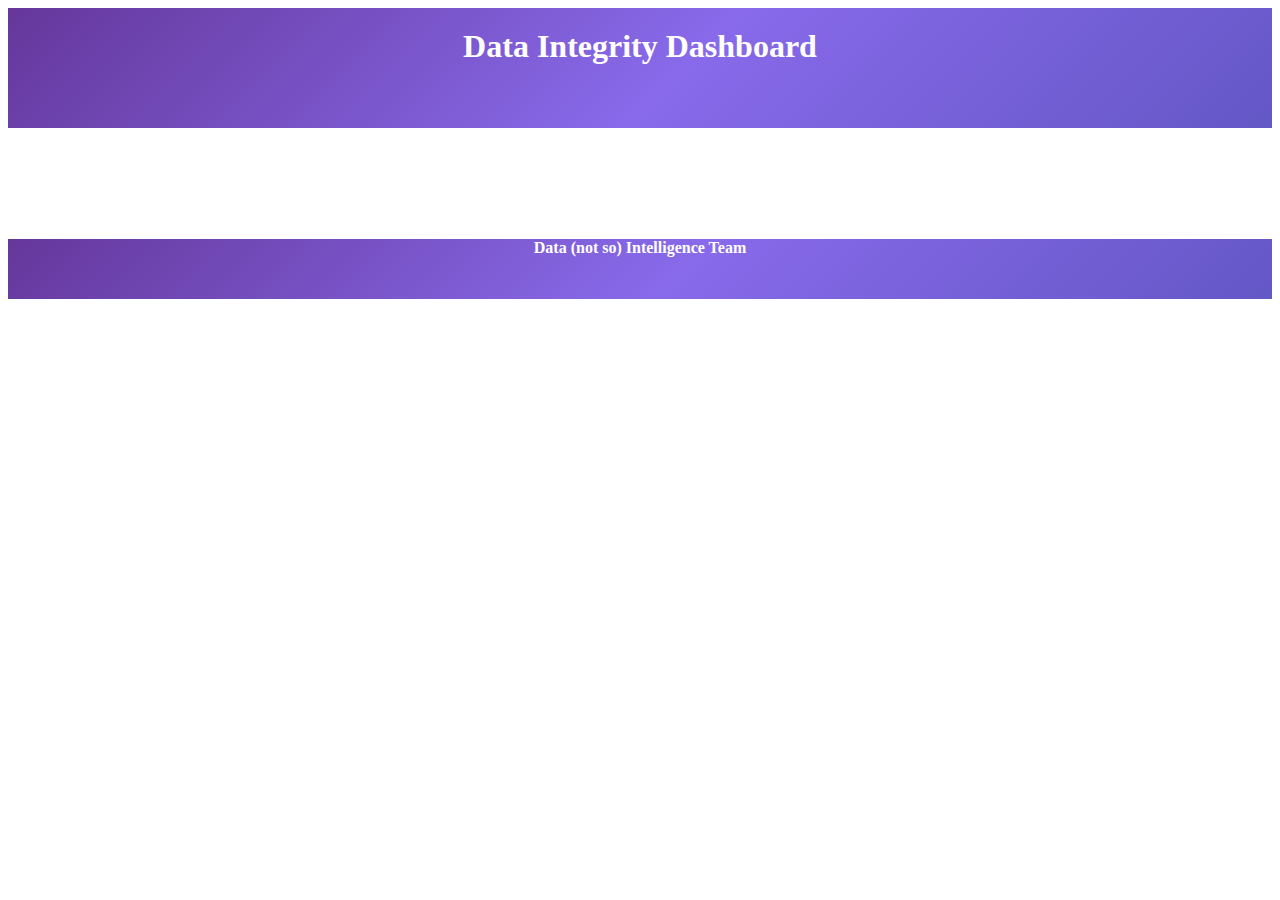
==== index.html @ 82b36263 "Initial Commit" ====
<!DOCTYPE html>
<html lang="en">
<head>
    <meta charset="UTF-8">
    <meta name="viewport" content="width=device-width, initial-scale=1.0">
    <title>Data Integrity Dashboard</title>
    <link rel="icon" href="assets/data-integrity.png" type="image/x-icon">
    <link
        rel="stylesheet"
        href="https://cdnjs.cloudflare.com/ajax/libs/font-awesome/6.3.0/css/all.min.css"
    />
    <link
        href="https://cdn.jsdelivr.net/npm/bootstrap@5.0.2/dist/css/bootstrap.min.css"
        rel="stylesheet"
        integrity="sha384-EVSTQN3/azprG1Anm3QDgpJLIm9Nao0Yz1ztcQTwFspd3yD65VohhpuuCOmLASjC"
        crossorigin="anonymous"
    />
    <link
        rel="stylesheet"
        href="https://cdn.jsdelivr.net/npm/bootstrap-icons@1.10.3/font/bootstrap-icons.css"
    />
    <!-- <link rel="stylesheet" href="css/header.css"> -->
    <link rel="stylesheet" href="css/main.css">
    <script
        src="https://cdn.jsdelivr.net/npm/bootstrap@5.0.2/dist/js/bootstrap.bundle.min.js"
        integrity="sha384-MrcW6ZMFYlzcLA8Nl+NtUVF0sA7MsXsP1UyJoMp4YLEuNSfAP+JcXn/tWtIaxVXM"
        crossorigin="anonymous"
    ></script>
</head>
<body>


    <div class="header sticky-top container-fluid">
        
        <h1 class="page-title">Data Integrity Dashboard</h1>
        
    </div>

    <div class="container">

        <div id="cards-container" class="row row-cols-1 row-cols-sm-2 row-cols-md-3 row-cols-lg-3 row-cols-xl-3">

        </div>

    </div>

    <!-- Footer -->
	<footer class="sticky-bottom p-3">
		<h4>Data (not so) Intelligence Team</h4>
	</footer>
    
    <script src="js/home.js" defer></script>
    
</body>
</html>
---- css/main.css ----
.container {
    padding: 45px;
}

.card {
    padding: 25px;
    width: 275px;
    height: 150px;
    border-radius: 25px;
    margin: 50px;
    text-align: center;
    border-width: 2px;
    border-color: #65379B;
    background: linear-gradient(109.6deg, rgb(223, 234, 247) 11.2%, rgb(244, 248, 252) 91.1%);
}

.card:hover {
    transform: scale(1.15);
    box-shadow: 0 0 10px rgba(0,0,0,0.5);
    z-index: 10;
  }

a {
    text-decoration: none;
    color: #65379B;
}

a:hover{
    color: #65379B;
}

.header {
    width: 100%;
    background: linear-gradient(-225deg, #65379B 0%, #886AEA 53%, #6457C6 100%);
    height: 120px;
}

.page-title {
    text-align: center;
    padding: 20px;
    font-weight: bold;
    color: white;
    margin: auto;
    padding: 20px;
}


footer {
    /* position: absolute; */
    width: 100%;
    height: 60px;
    /* line-height: 60px; */
    background: linear-gradient(-225deg, #65379B 0%, #886AEA 53%, #6457C6 100%);
    color: white;
    text-align: center;
    font-weight: bold;
}
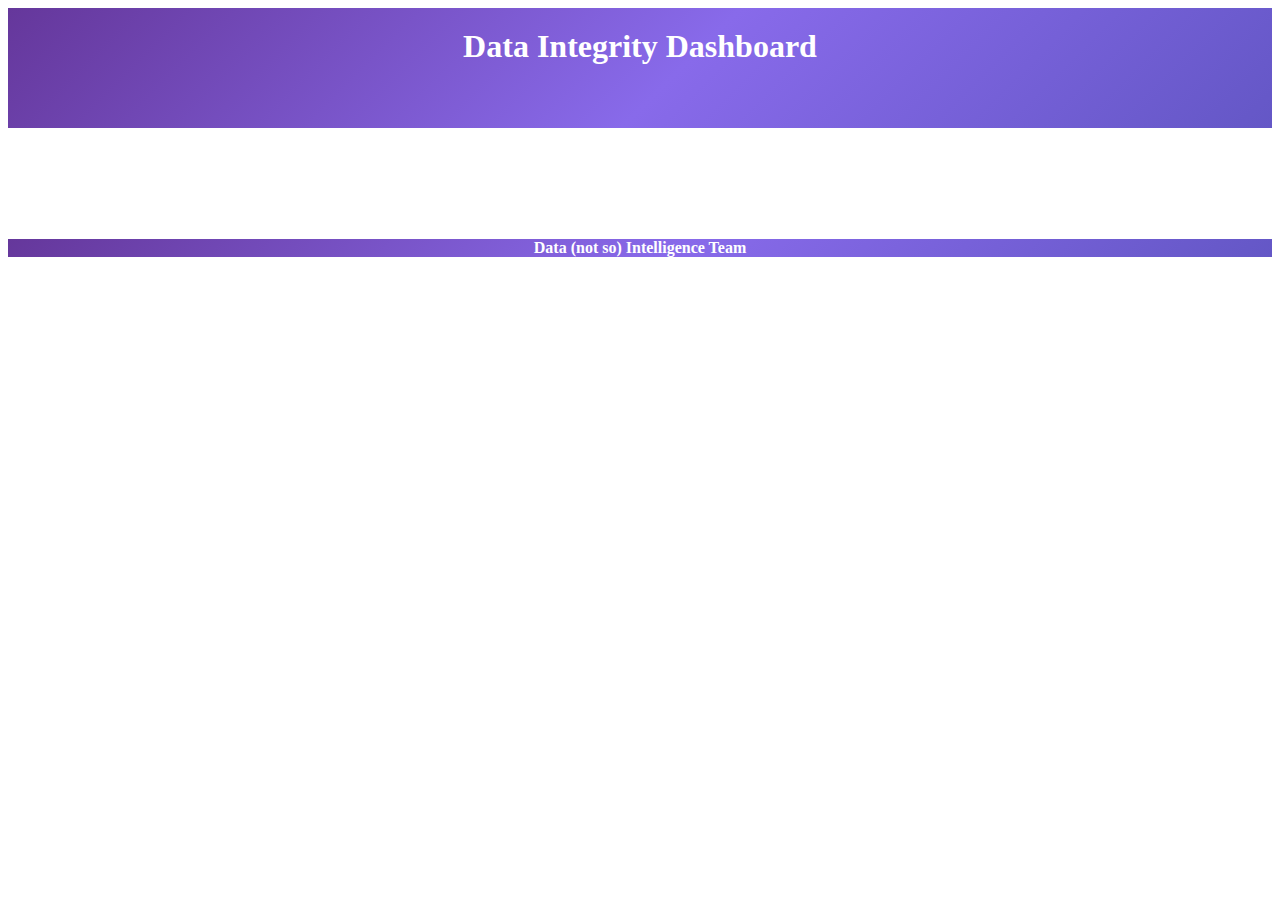
==== commit 5b1f5093: "Changes to fix footer on other pages" ====
--- a/index.html
+++ b/index.html
@@ -45,7 +45,7 @@
     </div>
 
     <!-- Footer -->
-	<footer class="sticky-bottom p-3">
+	<footer class="sticky-bottom p-3 container-fluid">
 		<h4>Data (not so) Intelligence Team</h4>
 	</footer>
     
--- a/css/main.css
+++ b/css/main.css
@@ -46,10 +46,6 @@
 
 
 footer {
-    /* position: absolute; */
-    width: 100%;
-    height: 60px;
-    /* line-height: 60px; */
     background: linear-gradient(-225deg, #65379B 0%, #886AEA 53%, #6457C6 100%);
     color: white;
     text-align: center;
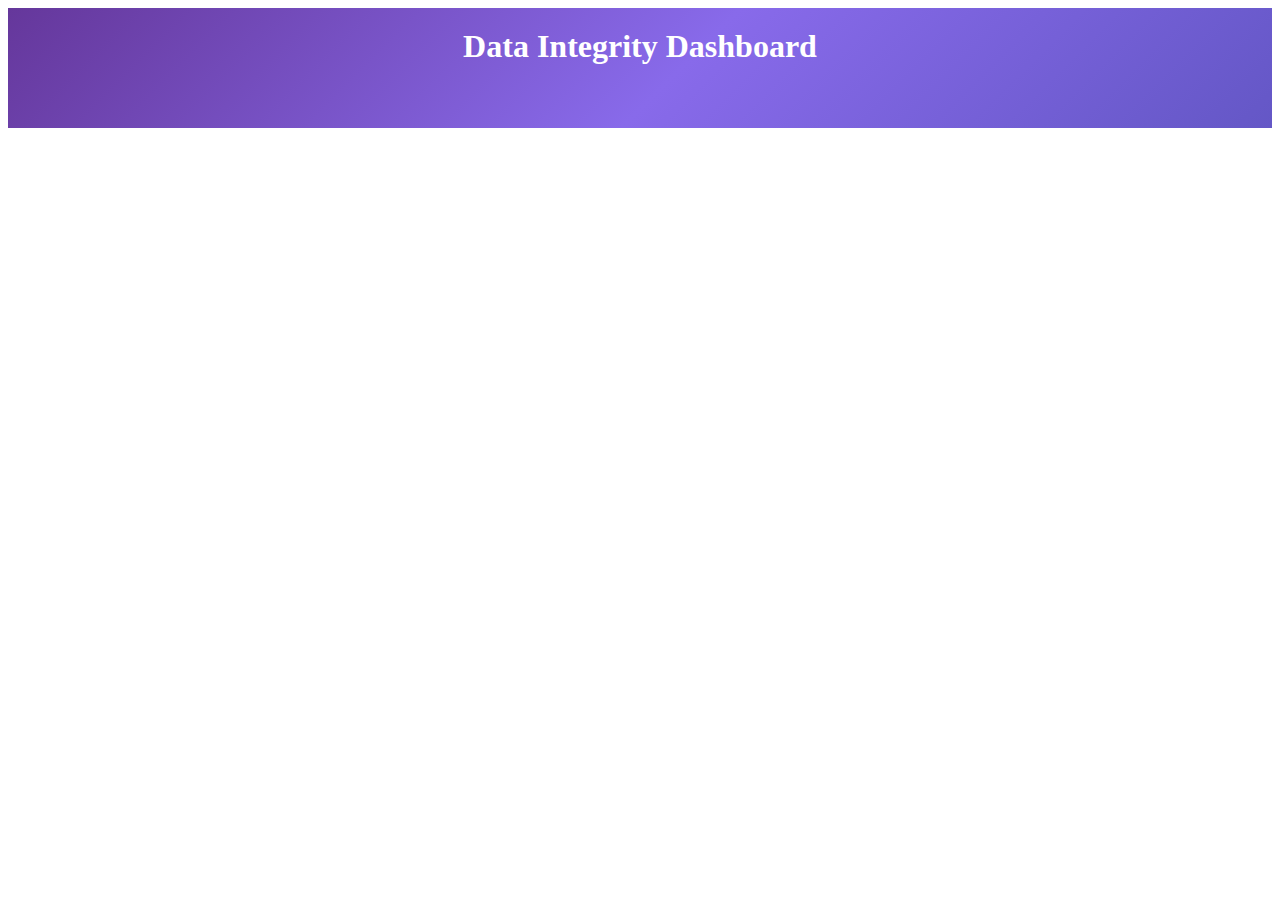
==== commit 0b2938e1: "removed footer from all pages" ====
--- a/index.html
+++ b/index.html
@@ -43,11 +43,6 @@
         </div>
 
     </div>
-
-    <!-- Footer -->
-	<footer class="sticky-bottom p-3 container-fluid">
-		<h4>Data (not so) Intelligence Team</h4>
-	</footer>
     
     <script src="js/home.js" defer></script>
     
--- a/css/main.css
+++ b/css/main.css
@@ -42,13 +42,4 @@
     color: white;
     margin: auto;
     padding: 20px;
-}
-
-
-footer {
-    background: linear-gradient(-225deg, #65379B 0%, #886AEA 53%, #6457C6 100%);
-    color: white;
-    text-align: center;
-    font-weight: bold;
-}
-
+}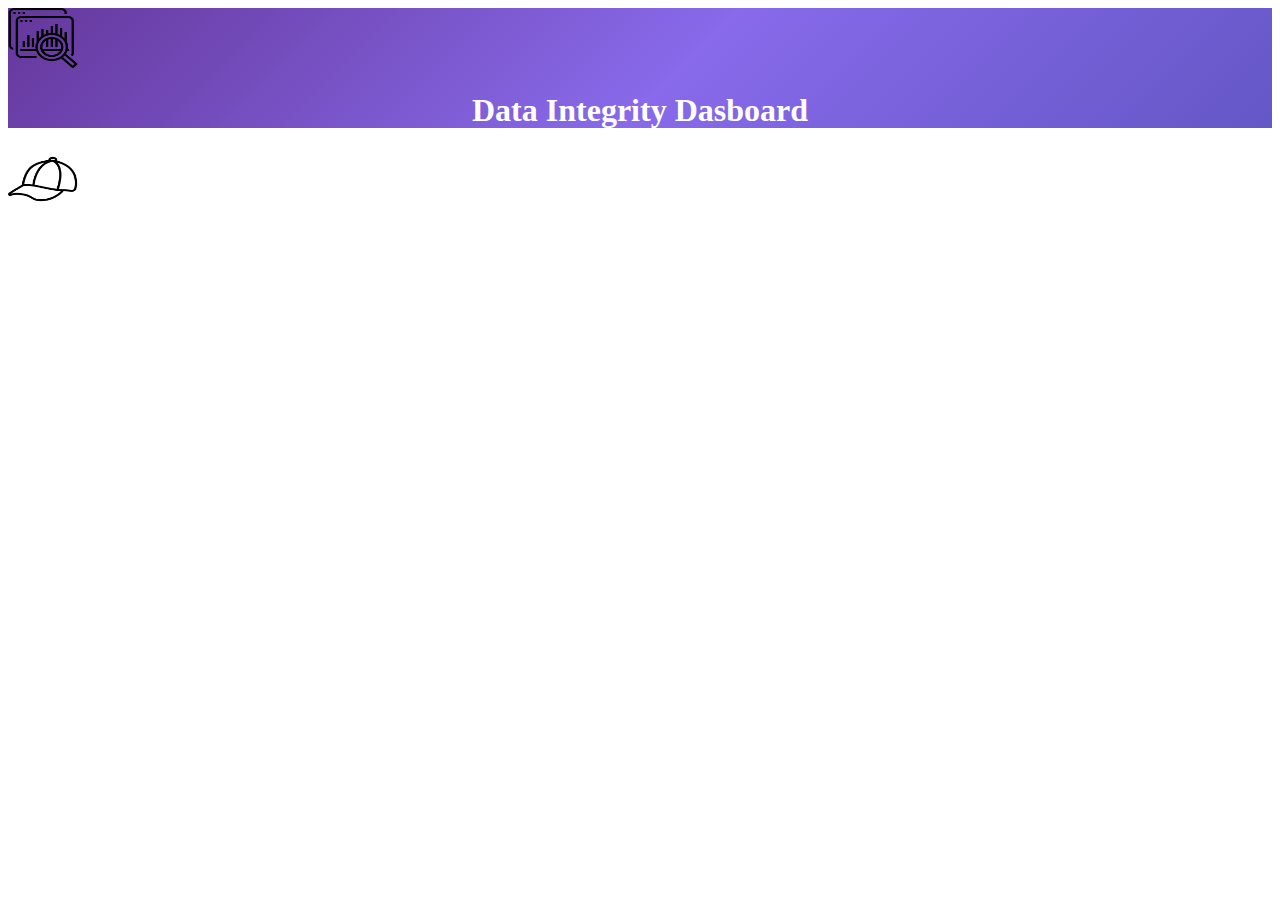
==== commit 5e46f2f5: "Header changes, navigation to home page" ====
--- a/index.html
+++ b/index.html
@@ -30,11 +30,17 @@
 <body>
 
 
-    <div class="header sticky-top container-fluid">
-        
-        <h1 class="page-title">Data Integrity Dashboard</h1>
-        
-    </div>
+    <nav class="navbar bg-body-tertiary">
+        <div class="container-fluid">
+          <a class="navbar-brand" href="index.html">
+            <img src="assets/data.png" alt="Logo" width="30" height="24" class="header-logo d-inline-block align-text-top">
+          </a>
+          <h1 class="page-title d-inline-block align-text-top">Data Integrity Dasboard</h1>
+          <a class="navbar-brand" href="https://www.lids.com/" target="_blank">
+            <img src="assets/cap.png" alt="Logo" width="30" height="24" class="header-logo d-inline-block align-text-top">
+          </a>
+        </div>
+    </nav>
 
     <div class="container">
 
--- a/css/main.css
+++ b/css/main.css
@@ -29,10 +29,21 @@
     color: #65379B;
 }
 
-.header {
+.navbar {
     width: 100%;
     background: linear-gradient(-225deg, #65379B 0%, #886AEA 53%, #6457C6 100%);
     height: 120px;
+}
+
+.header-logo {
+    width: 70px;
+    height: 60px;
+}
+
+.header-logo:hover {
+    transform: scale(1.15);
+    box-shadow: 0 0 10px rgba(0,0,0,0.5);
+    z-index: 10;
 }
 
 .page-title {
